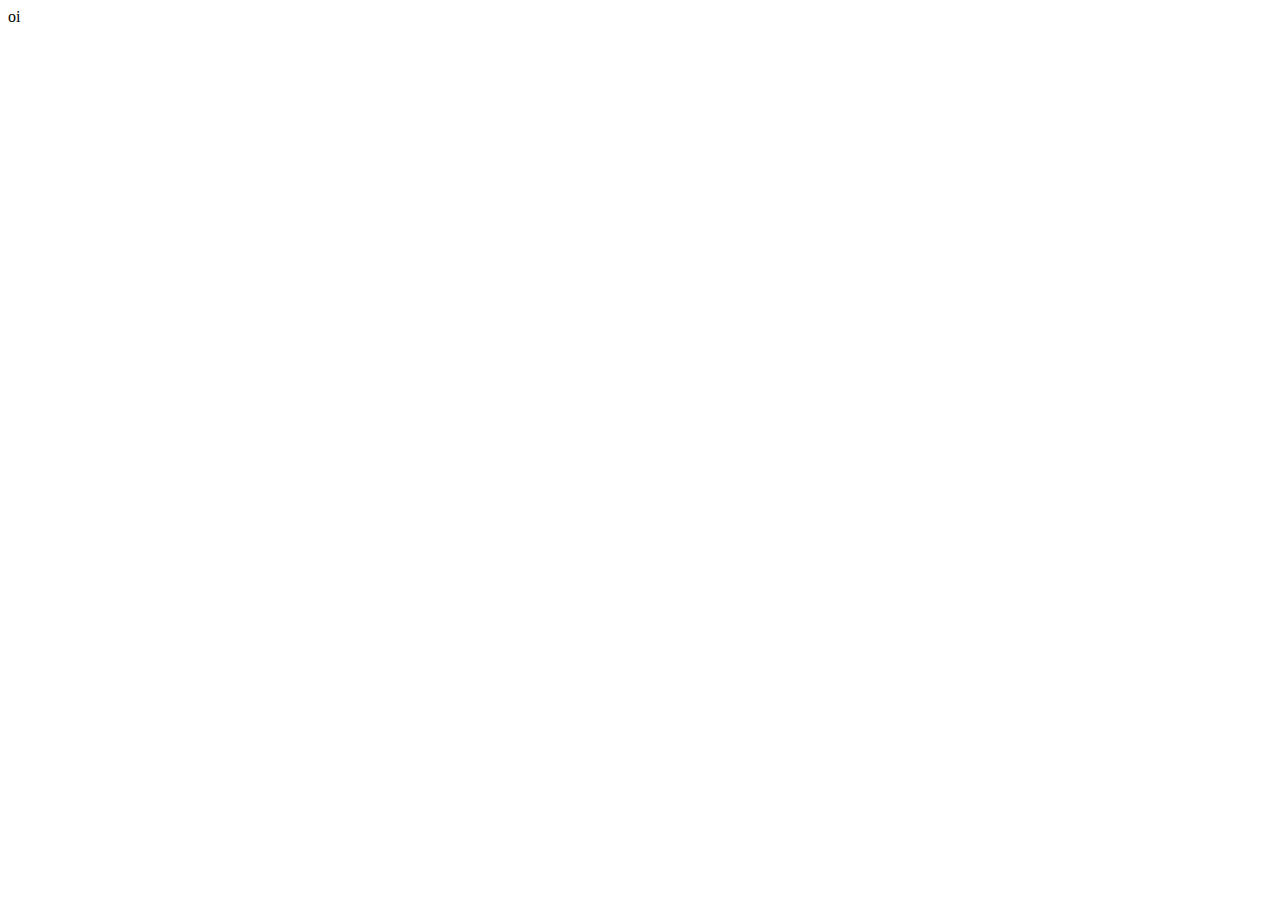
==== Site_4theNature-Projeto_Integrador-main/PI SITE/app/modelos/lista-de-pessoas.html @ 635a1157 "Add files via upload" ====
<!DOCTYPE html>
<html lang="pt-br">

<head>
    <meta charset="UTF-8">
    <meta http-equiv="X-UA-Compatible" content="IE=edge">
    <meta name="viewport" content="width=device-width, initial-scale=1.0">
    <title>4the Nature</title>

    <script src="https://ajax.googleapis.com/ajax/libs/jquery/1.10.1/jquery.min.js"></script>

    <script type="text/javascript">

        $(function () { // quandoo documento estiver pronto

            $.ajax({
                url: 'http://localhost:5000/listar_usuarios',
                method: 'GET',
                dataType: 'json', //os dados são recebidos no formato json
                success: listar, // chama a função listar para processar o resultado
                error: function () {
                    alert("erro ao ler dados, verifique o backend");
                }
            });

            function listar(usuarios) {
                // percorrer a lista de pessoas retornadas;
                for (var i in usuarios) { //i vale a posição no vetor
                    lin = '<tr>' + // elabora a linha de dados do usuarios
                        '<td>' + usuarios[i].nome + '</td>' +
                        '<td>' + usuarios[i].senha + '</td>' +
                        '<td>' + usuarios[i].email + '</td>' +
                        '</td>';
                    //adiciona a linha no corpo da tabela
                    $('#corpoTabelaUsuarios').append(lin);
                }
            }
        });
    </script>

</head>

<body>

    <table>
        <thead>oi</thead>
        <tbody id="corpoTabelaUsuarios">

        </tbody>
    </table>

    <script src="https://code.jQuery.com-3.5.1.min.js" crossorigin="anonymous"></script>
</body>

</html>
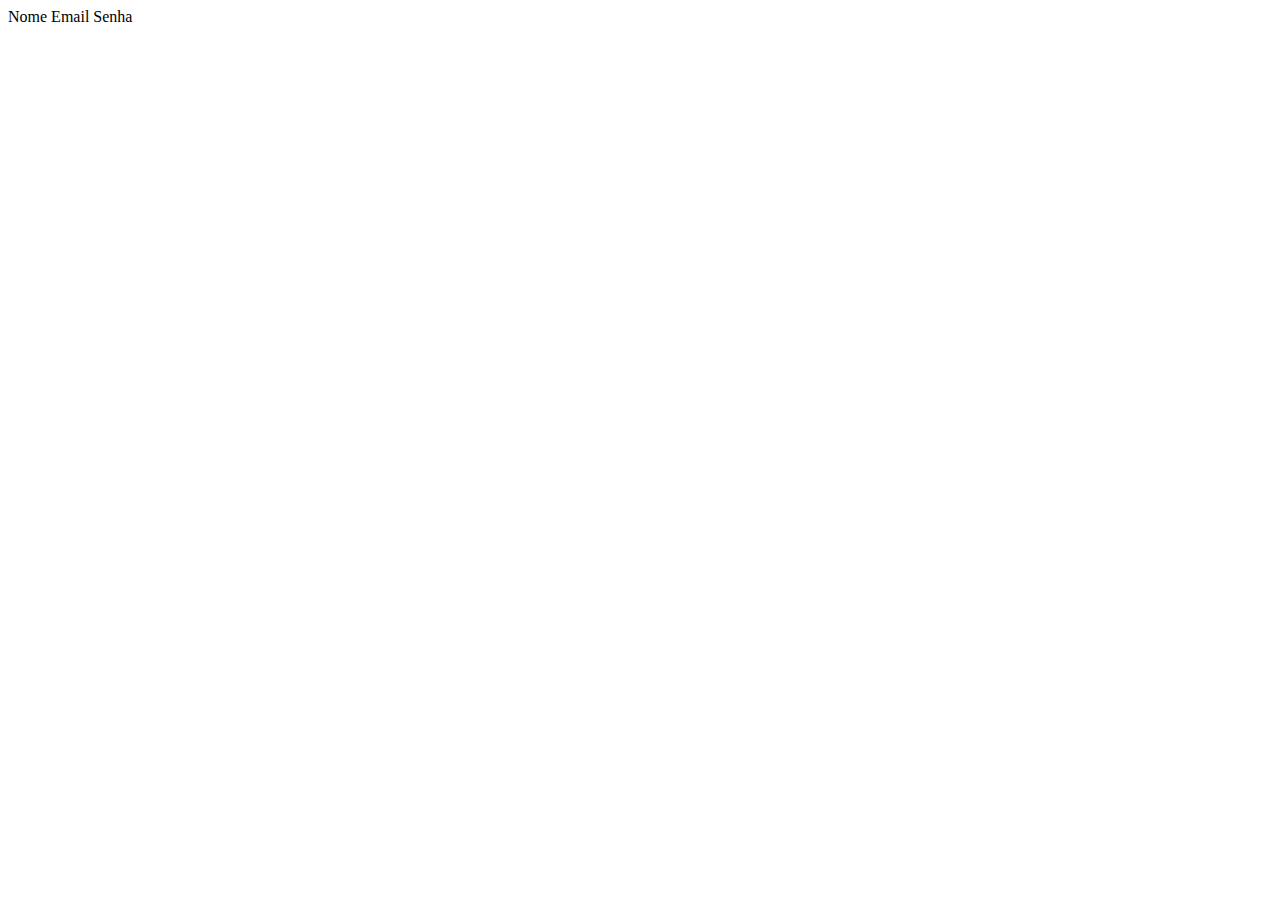
==== commit ad8c4c50: "Add files via upload" ====
--- a/Site_4theNature-Projeto_Integrador-main/PI SITE/app/modelos/lista-de-pessoas.html
+++ b/Site_4theNature-Projeto_Integrador-main/PI SITE/app/modelos/lista-de-pessoas.html
@@ -42,8 +42,14 @@
 
 <body>
 
-    <table>
-        <thead>oi</thead>
+    <table id="tabelaPessoas">
+        <thead>
+            <tr>
+                <thscope="col">Nome</th>
+                <thscope="col">Email</th>
+                <thscope="col">Senha</th>
+            </tr>
+        </thead>
         <tbody id="corpoTabelaUsuarios">
 
         </tbody>
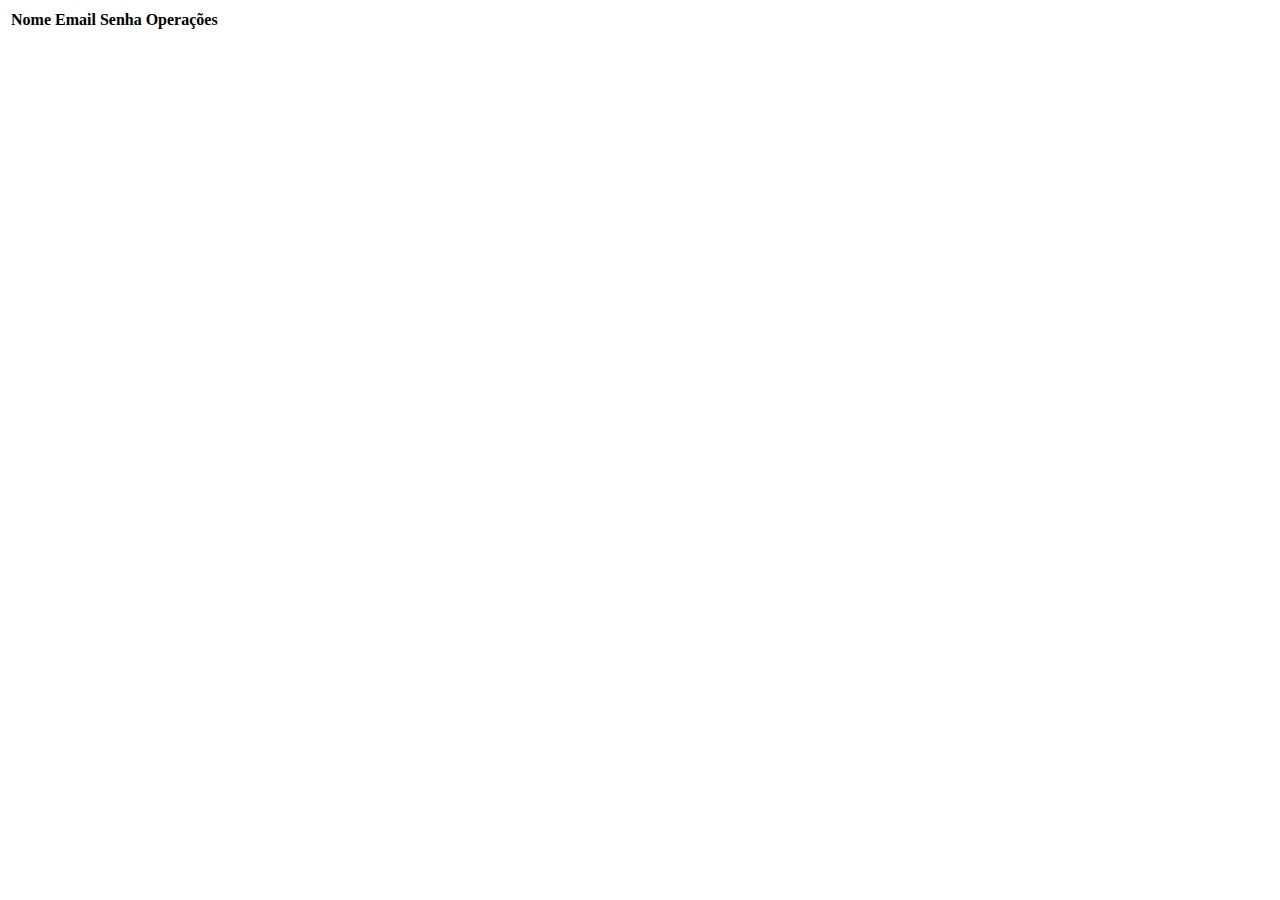
==== commit 8b4c8c1b: "Add files via upload" ====
--- a/Site_4theNature-Projeto_Integrador-main/PI SITE/app/modelos/lista-de-pessoas.html
+++ b/Site_4theNature-Projeto_Integrador-main/PI SITE/app/modelos/lista-de-pessoas.html
@@ -7,7 +7,9 @@
     <meta name="viewport" content="width=device-width, initial-scale=1.0">
     <title>4the Nature</title>
 
-    <script src="https://ajax.googleapis.com/ajax/libs/jquery/1.10.1/jquery.min.js"></script>
+    <script src="https://ajax.googleapis.com/ajax/libs/jquery/1.10.1/jquery.min.js">
+    </script><link href="https://cdn.jsdelivr.net/npm/bootstrap@5.0.0-beta3/dist/css/bootstrap.min.css" rel="stylesheet" integrity="sha384-eOJMYsd53ii+scO/bJGFsiCZc+5NDVN2yr8+0RDqr0Ql0h+rP48ckxlpbzKgwra6" crossorigin="anonymous">
+    
 
     <script type="text/javascript">
 
@@ -28,8 +30,12 @@
                 for (var i in usuarios) { //i vale a posição no vetor
                     lin = '<tr>' + // elabora a linha de dados do usuarios
                         '<td>' + usuarios[i].nome + '</td>' +
+                        '<td>' + usuarios[i].email + '</td>' +
                         '<td>' + usuarios[i].senha + '</td>' +
-                        '<td>' + usuarios[i].email + '</td>' +
+                        '<td><a href=# id="excluir_' + usuarios[i].id + '" ' + 
+                         'class="excluir_usuario"><img src="../imagens/excluir.png" '+ 
+                         'alt="Excluir usuario" title="Excluir usuario"></a>' + 
+                        '</td>' + 
                         '</td>';
                     //adiciona a linha no corpo da tabela
                     $('#corpoTabelaUsuarios').append(lin);
@@ -42,16 +48,17 @@
 
 <body>
 
-    <table id="tabelaPessoas">
+    <table id="tabelaPessoas" class="table table-striped table-hover">
         <thead>
             <tr>
-                <thscope="col">Nome</th>
-                <thscope="col">Email</th>
-                <thscope="col">Senha</th>
+                <th scope="col">Nome</th>
+                <th scope="col">Email</th>
+                <th scope="col">Senha</th>
+                <th scope="col">Operações</th> 
             </tr>
         </thead>
         <tbody id="corpoTabelaUsuarios">
-
+            
         </tbody>
     </table>
 
